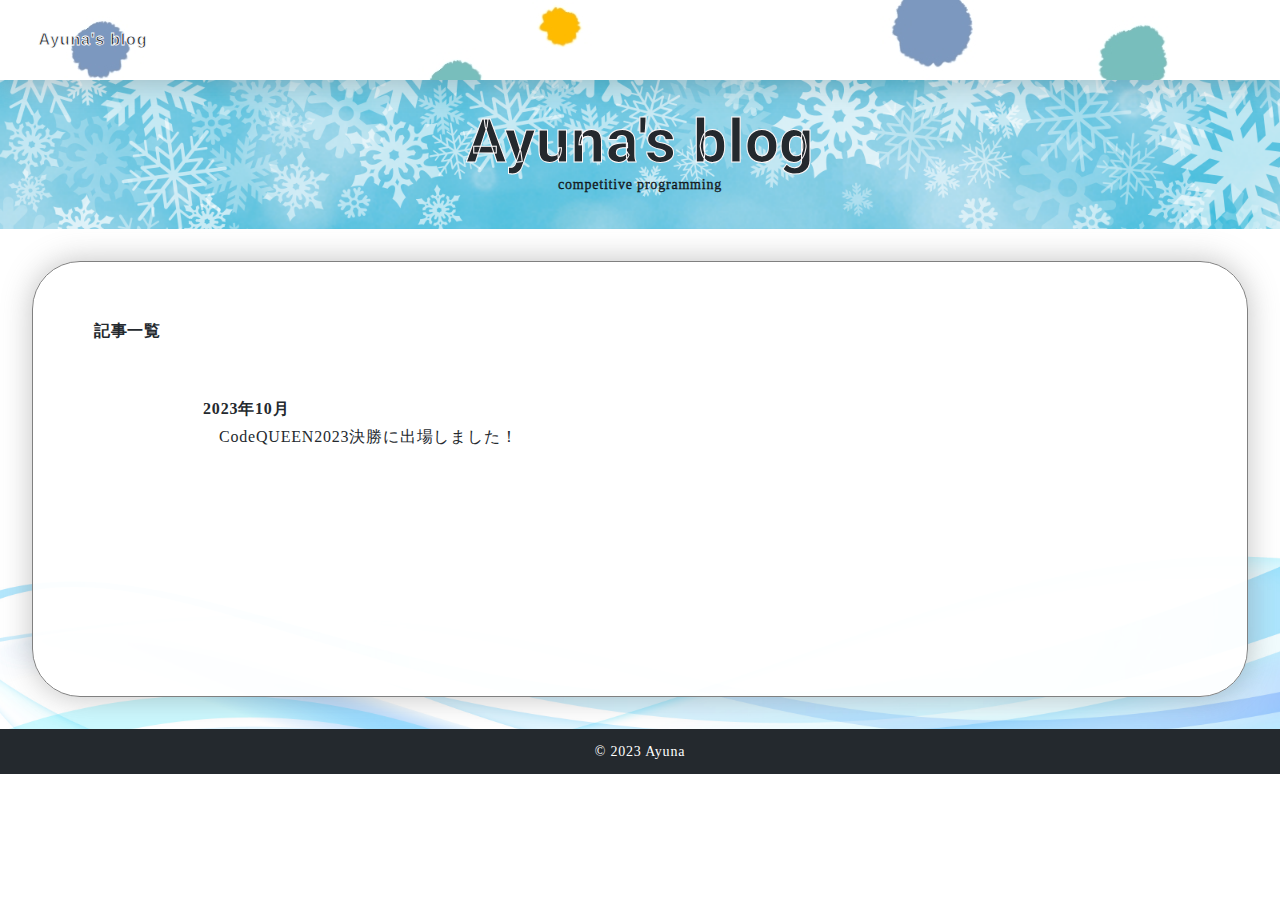
==== index.html @ 263f7c11 "first commit" ====
<!DOCTYPE html>
<html>

<head>
  <meta charset="UTF-8" />
  <meta http-equiv="X-UA-Compatible" content="IE=edge" />
  <meta name="viewport" content="width=device-width, initial-scale=1.0" />
  <title>Ayuna's blog</title>
  <link rel="stylesheet" href="css/reset.css" />
  <link rel="stylesheet" href="css/style.css" />
</head>

<body>
  <header>
    <a href="blog_home.html">Ayuna's blog</a>
  </header>
  <main>
    <div class="main-visual">
      <h1>Ayuna's blog</h1>
      <p>competitive programming</p>
    </div>
    <div class="archive">
      <article>
        <h3>記事一覧</h3>
        <section>
          <h3>2023年10月</h3>
          <ul>
            <li><a href=./archive/20231023.html>CodeQUEEN2023決勝に出場しました！</a></li>
          </ul>
        <section>
      </article>
    </div>
  </main>
  <footer>
    <p>&copy; 2023 Ayuna</p>
  </footer>
</body>

</html>
---- css/style.css ----
@charset "UTF-8";
@import url("https://fonts.googleapis.com/css2?family=Roboto:wght@100;300;400;500;700;900&display=swap");
@import url("https://fonts.googleapis.com/css2?family=Noto+Sans+JP:wght@300;400;500;700;900&display=swap");
@import url("https://fonts.googleapis.com/css2?family=Pacifico&display=swap");

html {
  font-size: 100%;
  scroll-behavior: smooth;
}

body {
  color: #24292e;
  letter-spacing: 0.05em;
}

a,
a:visited {
  color: #24292e;
  text-decoration: none;
}

img {
  max-width: 100%;
}

li {
  list-style: none;
}

p {
  line-height: 1.8;
  font-size: 14px;
}

h1 {
  font-size: 60px;
  font-family: "Roboto";
}

h2 {
  font-size: 1.5rem;
  text-align: center;
  margin-bottom: 65px;
}

h3 {
  font-size: 16px;
}

section {
  padding: 30px 10%;
  margin: 2em 0;
}

header {
  max-width: 100%;
  display: flex;
  justify-content: space-between;
  height: 5em;
  padding: 0 3%;
  align-items: center;
  position: sticky;
  top: 0;
  box-shadow: 0 0 30px rgba(100, 100, 100, 0.4);
  background-image: url(../img/header.jpg);
  background-attachment: fixed;
}

header a{
  font-weight: 800;
  font-family: "Arial";
  -webkit-text-stroke: 0.05em white;
}

.main-visual{
  background-image: url(../img/main-visual.png);
  background-attachment: fixed;
  background-size: cover;
  padding: 2em;
  text-align: center;
}

.main-visual h1{
  -webkit-text-stroke: 1px snow;
}

.main-visual p{
  -webkit-text-stroke: 0.3px black;
}

.archive {
  background-image: url(../img/background.jpg);
  background-attachment: fixed;
  background-size: cover;
  padding: 2em;
}

article{
  padding: 5% 5%;
  border-radius: 3em;
  border: grey 0.7px solid;
  background-color: rgba(255, 255, 255, 0.95);
  box-shadow: 0 0 30px rgba(100, 100, 100, 0.4);
}

ul{
  list-style-type: disc;
  padding-top: 0.5em;
  padding-left: 1em;
}

li{
  padding: 0.25em 0;
}

footer {
  background-color: #24292e;
  color: #fff;
  font-size: 0.5rem;
  padding: 10px 20px;
  text-align: center;
}

@media screen and (max-width: 414px) {
  h2 {
    margin-bottom: 30px;
  }

  header {
    max-width: 100%;
    flex-direction: column;
    height: auto;
    padding: 10px 4%;
  }

}
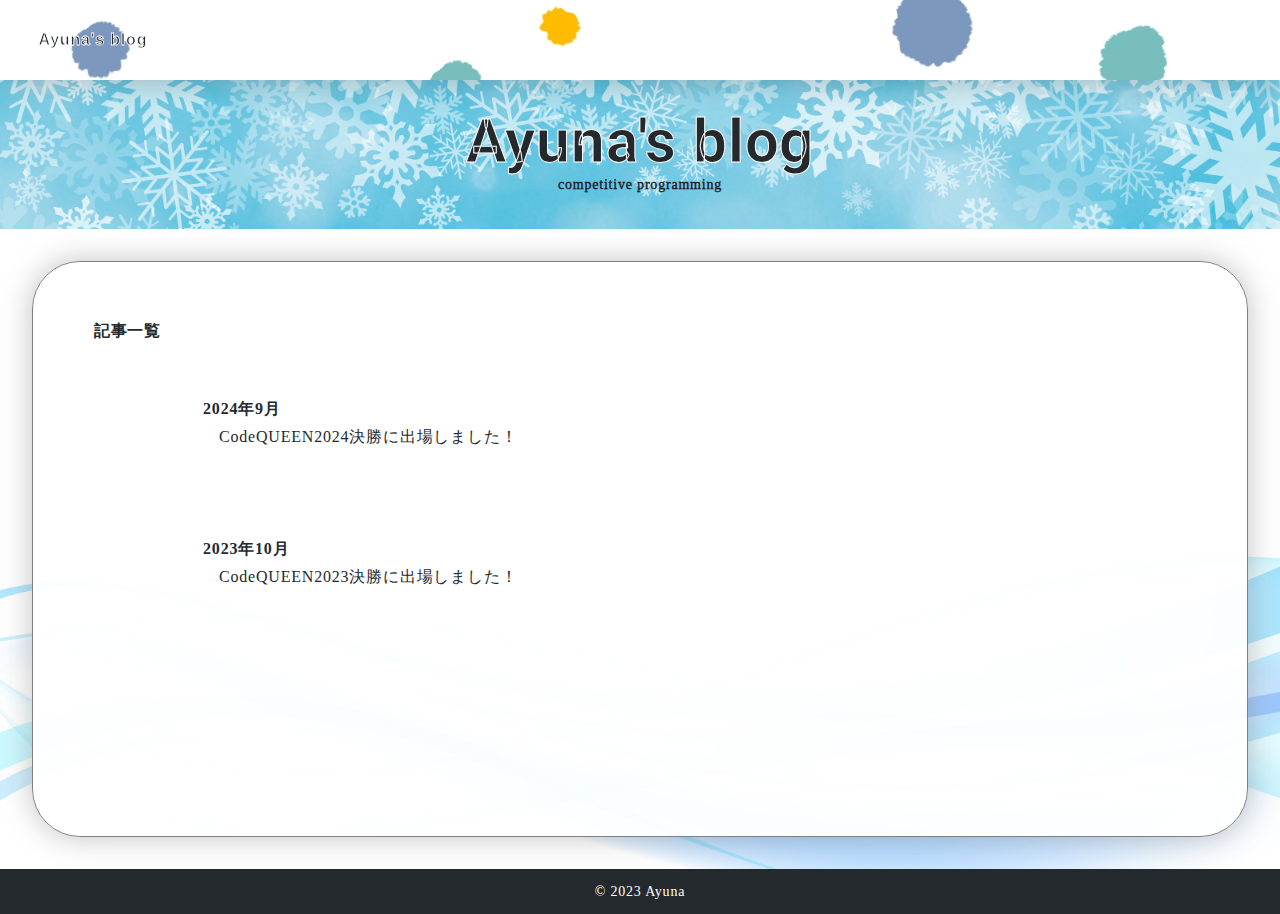
==== commit fc677939: "add 20240929.html" ====
--- a/index.html
+++ b/index.html
@@ -12,7 +12,7 @@
 
 <body>
   <header>
-    <a href="blog_home.html">Ayuna's blog</a>
+    <a href="index.html">Ayuna's blog</a>
   </header>
   <main>
     <div class="main-visual">
@@ -22,6 +22,12 @@
     <div class="archive">
       <article>
         <h3>記事一覧</h3>
+        <section>
+          <h3>2024年9月</h3>
+          <ul>
+            <li><a href=./archive/20240929.html>CodeQUEEN2024決勝に出場しました！</a></li>
+          </ul>
+        </section>
         <section>
           <h3>2023年10月</h3>
           <ul>
--- a/css/style.css
+++ b/css/style.css
@@ -128,9 +128,23 @@
 
   header {
     max-width: 100%;
-    flex-direction: column;
-    height: auto;
+    height: 2em;
     padding: 10px 4%;
   }
 
+  header a{
+    -webkit-text-stroke: 0.03em white;
+  }
+  
+  .archive{
+    padding: 0.5em;
+  }
+
+  article {
+    padding: 10% 5%;
+  }
+
+  footer {
+    padding: 0px;
+  }
 }
